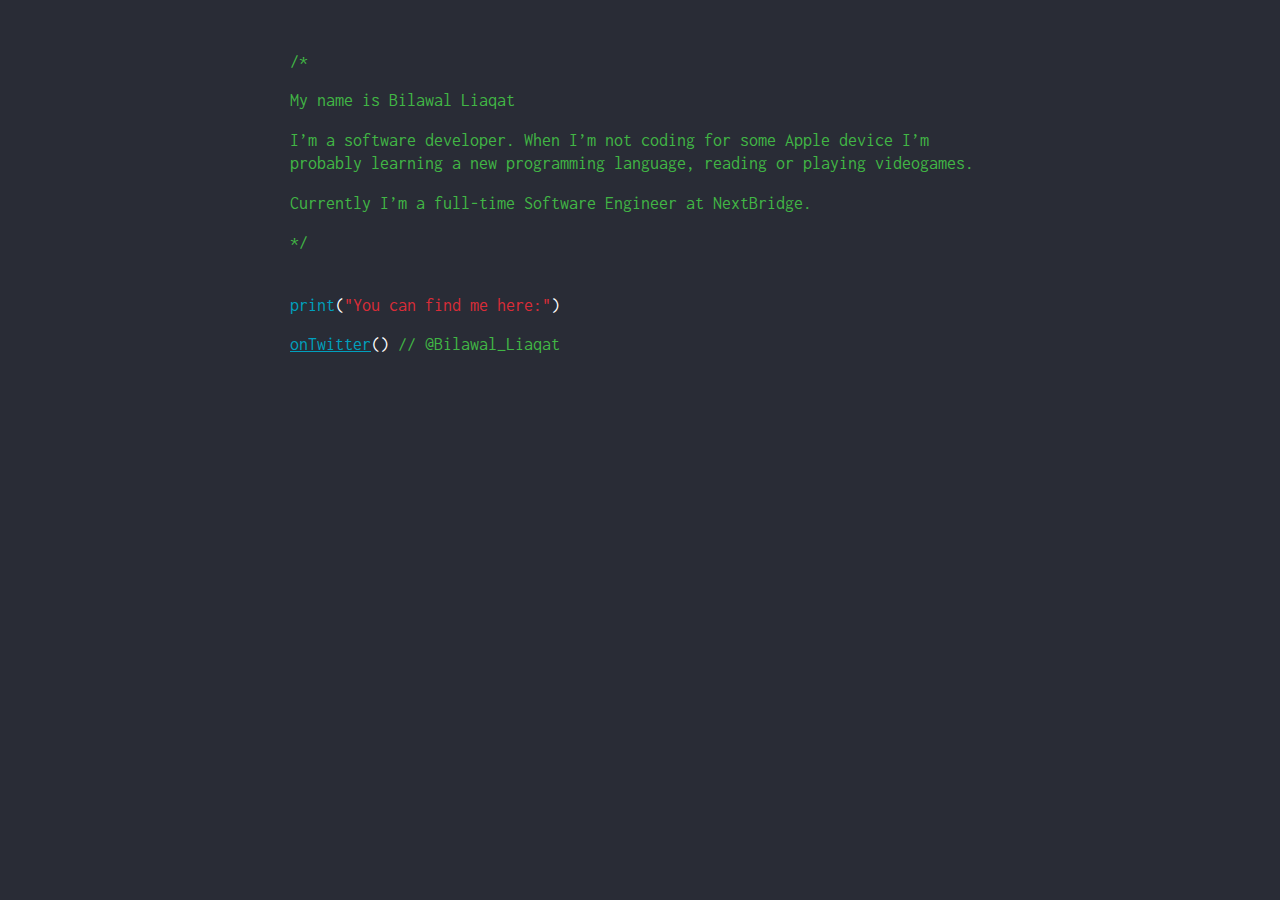
==== index.html @ 3e12e659 "html site" ====
<!DOCTYPE html>
<!-- saved from url=(0017)https://enric.co/ -->

<meta http-equiv="X-UA-Compatible" content="IE=edge">
<meta name="viewport" content="width=device-width, initial-scale=1, user-scalable=no, minimum-scale=1, maximum-scale=1">
<meta name="author" content="Enric Enrich">
<meta name="description" content="I&#39;m a software developer.">
<title>Bilawal Liaqat</title>
<meta name="og:title" content="Bilawal Liaqat">
<meta name="og:url" content="https://enric.co">
<meta name="og:image" content="static/img/imenric.png">
<meta name="og:type" content="website">
<link rel="stylesheet" href="./resources_files/style.css">
</head>
<body data-gr-c-s-loaded="true">
<div class="container">
<div class="about code">
<div class="comment">
<p>/*</p>
<p>My name is Bilawal Liaqat</p>
<p> I’m a software developer. When I’m not coding for some Apple device I’m probably learning a new programming language, reading or playing videogames. </p>
<p>Currently I’m a full-time Software Engineer at NextBridge.    </p>
    <p>*/</p>
</div>
<br>
<div>
<p><function>print</function>(<string>"You can find me here:"</string>)</p>
</div>
<div>
<p>
<function><a href="https://twitter.com/Bilawal_Liaqat" target="_blank">onTwitter</a></function>() <comment>// @Bilawal_Liaqat</comment>
<br>
</p>
</div>
</div>
</div>
---- resources_files/style.css ----
@import 'https://fonts.googleapis.com/css?family=Inconsolata:400,700|Source+Sans+Pro:400,700';html,body{overflow-x:hidden;margin:0}body{font-family:source sans pro,sans-serif;font-size:18px;font-weight:400;color:#fff;line-height:1.3;background:#292c36}a{color:#c8c8c8}em{font-style:italic}strong{font-weight:700}p{margin:0 0 16px}.container{margin:auto;width:90%;max-width:980px;min-width:250px}.about{margin:auto;margin-top:50px;margin-bottom:50px;width:100%;max-width:700px}.code{font-family:inconsolata,source sans pro,sans-serif}.comment{color:#41b645}keyword{color:#b21889}string{color:#db2c38}function{color:#00a0be}function a{color:#00a0be}comment{color:#41b645}
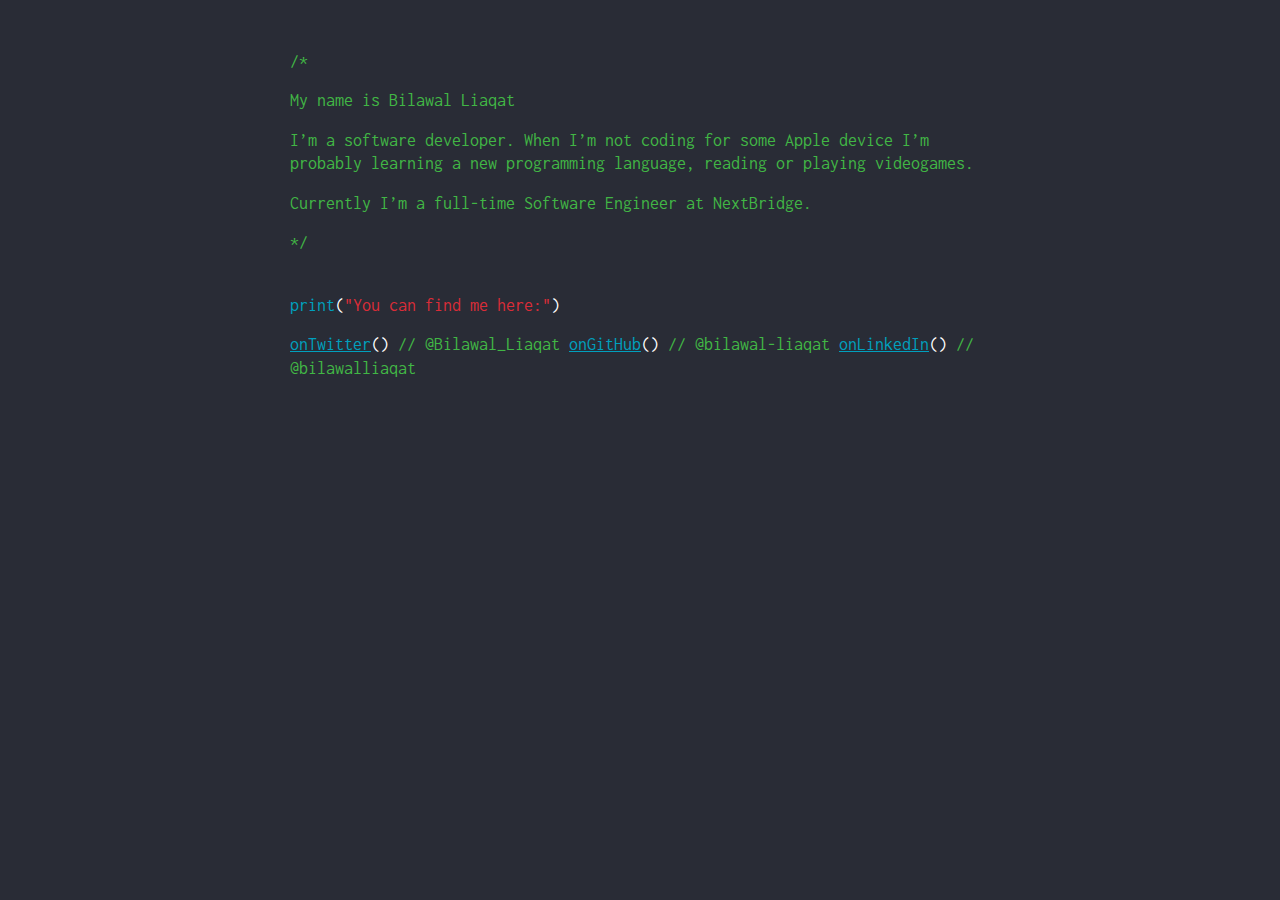
==== commit 89aaad24: "updated index file" ====
--- a/index.html
+++ b/index.html
@@ -29,6 +29,10 @@
 <div>
 <p>
 <function><a href="https://twitter.com/Bilawal_Liaqat" target="_blank">onTwitter</a></function>() <comment>// @Bilawal_Liaqat</comment>
+<function><a href="https://github.com/bilawal-liaqat" target="_blank">onGitHub</a></function>() <comment>// @bilawal-liaqat</comment>
+<function><a href="https://pk.linkedin.com/in/bilawalliaqat" target="_blank">onLinkedIn</a></function>() <comment>// @bilawalliaqat</comment>
+
+
 <br>
 </p>
 </div>
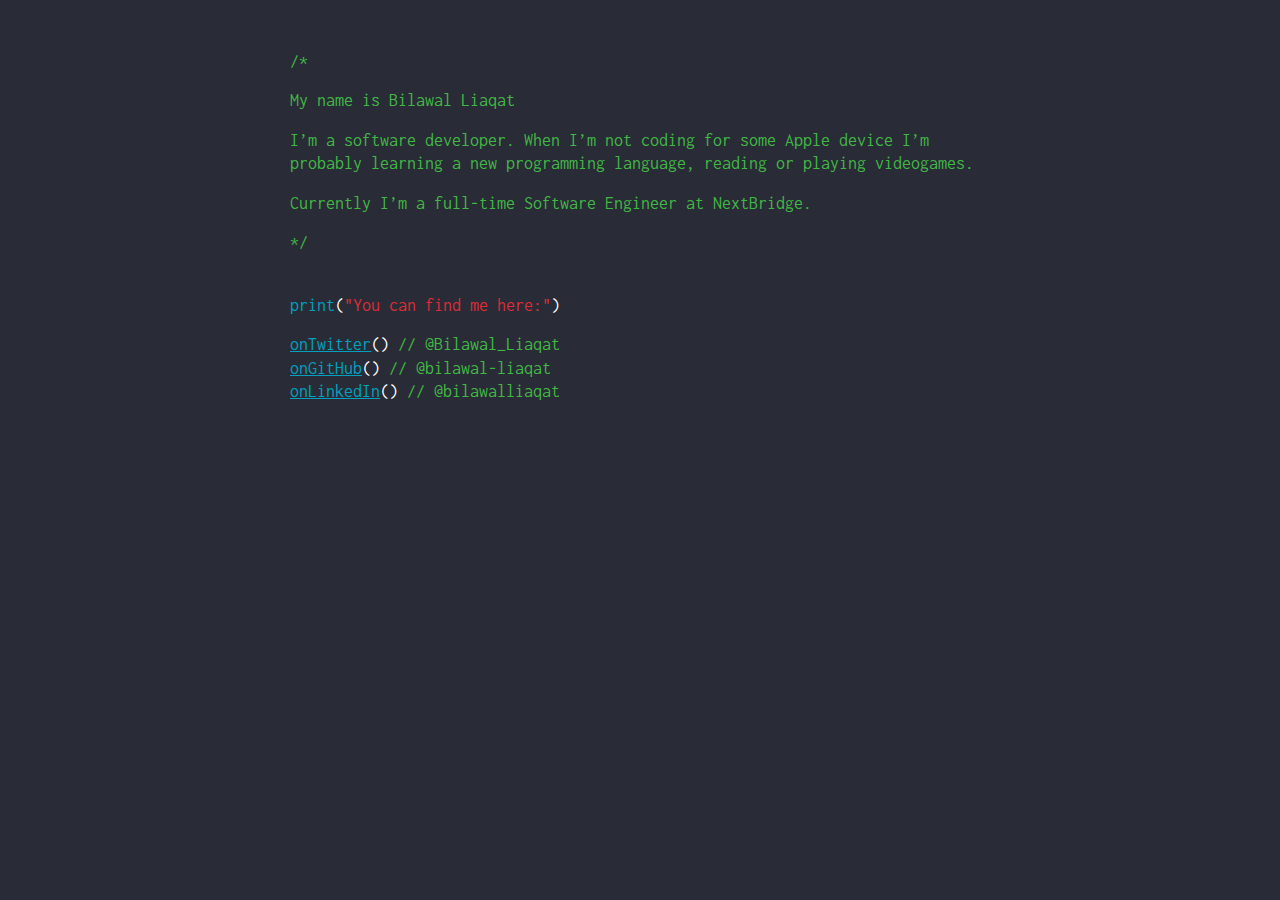
==== commit d640e0a7: "updated social accounts." ====
--- a/index.html
+++ b/index.html
@@ -7,7 +7,7 @@
 <meta name="description" content="I&#39;m a software developer.">
 <title>Bilawal Liaqat</title>
 <meta name="og:title" content="Bilawal Liaqat">
-<meta name="og:url" content="https://enric.co">
+<meta name="og:url" content="http://bilawalliaqat.com">
 <meta name="og:image" content="static/img/imenric.png">
 <meta name="og:type" content="website">
 <link rel="stylesheet" href="./resources_files/style.css">
@@ -29,7 +29,9 @@
 <div>
 <p>
 <function><a href="https://twitter.com/Bilawal_Liaqat" target="_blank">onTwitter</a></function>() <comment>// @Bilawal_Liaqat</comment>
+<br>
 <function><a href="https://github.com/bilawal-liaqat" target="_blank">onGitHub</a></function>() <comment>// @bilawal-liaqat</comment>
+<br>
 <function><a href="https://pk.linkedin.com/in/bilawalliaqat" target="_blank">onLinkedIn</a></function>() <comment>// @bilawalliaqat</comment>
 
 
